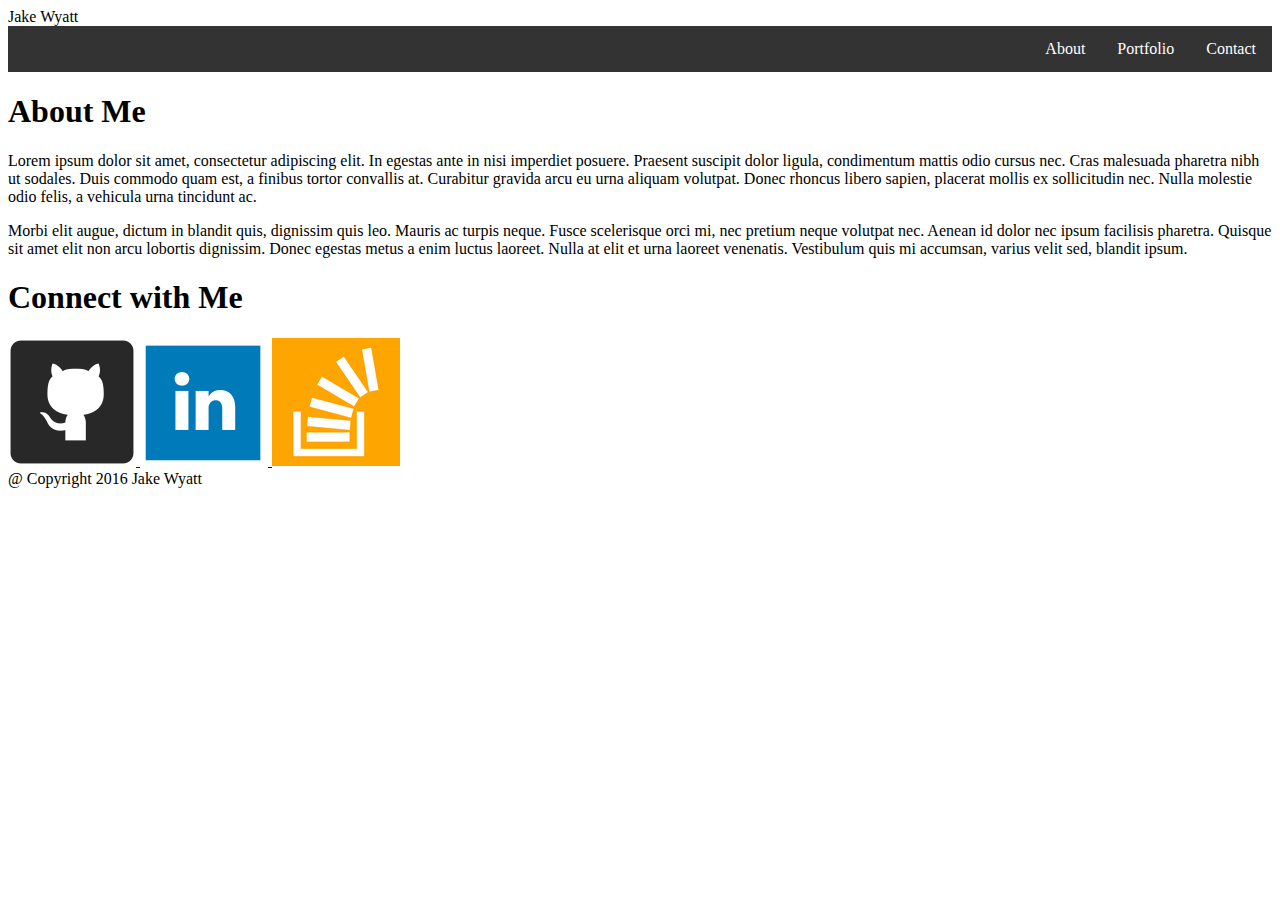
==== index.html @ 5181741e "file updates 041017" ====
<!DOCTYPE html>
<html lang="en">

<head>
	<title>About</title>
	<meta charset="utf-8">

	<link rel="stylesheet" type="text/css" href="assets/css/style.css">

</head>

<body>

<header>Jake Wyatt</header>


<ul>
	<li><a href="contact.html" target="_blank">Contact</a></li>
	<li><a href="portfolio.html" target="_blank">Portfolio</a></li>
	<li><a href="index.html" target="_blank">About</a></li>
</ul>

	<section id="About">
	
	<h1>About Me</h1>

		<p>Lorem ipsum dolor sit amet, consectetur adipiscing elit. In egestas ante in nisi imperdiet posuere. Praesent suscipit dolor ligula, condimentum mattis odio cursus nec. Cras malesuada pharetra nibh ut sodales. Duis commodo quam est, a finibus tortor convallis at. Curabitur gravida arcu eu urna aliquam volutpat. Donec rhoncus libero sapien, placerat mollis ex sollicitudin nec. Nulla molestie odio felis, a vehicula urna tincidunt ac.</p>

		<p>Morbi elit augue, dictum in blandit quis, dignissim quis leo. Mauris ac turpis neque. Fusce scelerisque orci mi, nec pretium neque volutpat nec. Aenean id dolor nec ipsum facilisis pharetra. Quisque sit amet elit non arcu lobortis dignissim. Donec egestas metus a enim luctus laoreet. Nulla at elit et urna laoreet venenatis. Vestibulum quis mi accumsan, varius velit sed, blandit ipsum.</p>

</section>

<section id="Connect">
	<h1>Connect with Me</h1>

		<a href="https://github.com/jrw4466" target="_blank">
			<img src="assets/images/1491846948_29_GitHub.png" alt="GitHub Pic">
		</a>
		<a href="https://www.linkedin.com/in/jake-wyatt-ii-42ab9148" target="_blank">
			<img src="assets/images/1491846863_linkedin_square_color.png" alt="LinkedIn Pic">
		</a>
		<a href="http://stackexchange.com/users/10614883/jwyatt955">
			<img src="assets/images/1491847006_stackoverflow.png" alt="StackoverflowPic">
		</a>

</section>

<footer>@ Copyright 2016 Jake Wyatt</footer>


</body>
</html>
---- assets/css/style.css ----
/* Removes the <ul> bullets and browser default settings */
ul {
	list-style-type: none;
	margin: 0;
	padding: 0;
	overflow: hidden;
	background-color: #333;
}

li {
	float: right;
}

li a {
    display: block;
    color: white;
    text-align: center;
    padding: 14px 16px;
    text-decoration: none;

}

 li a:hover {
    background-color: #111;
}
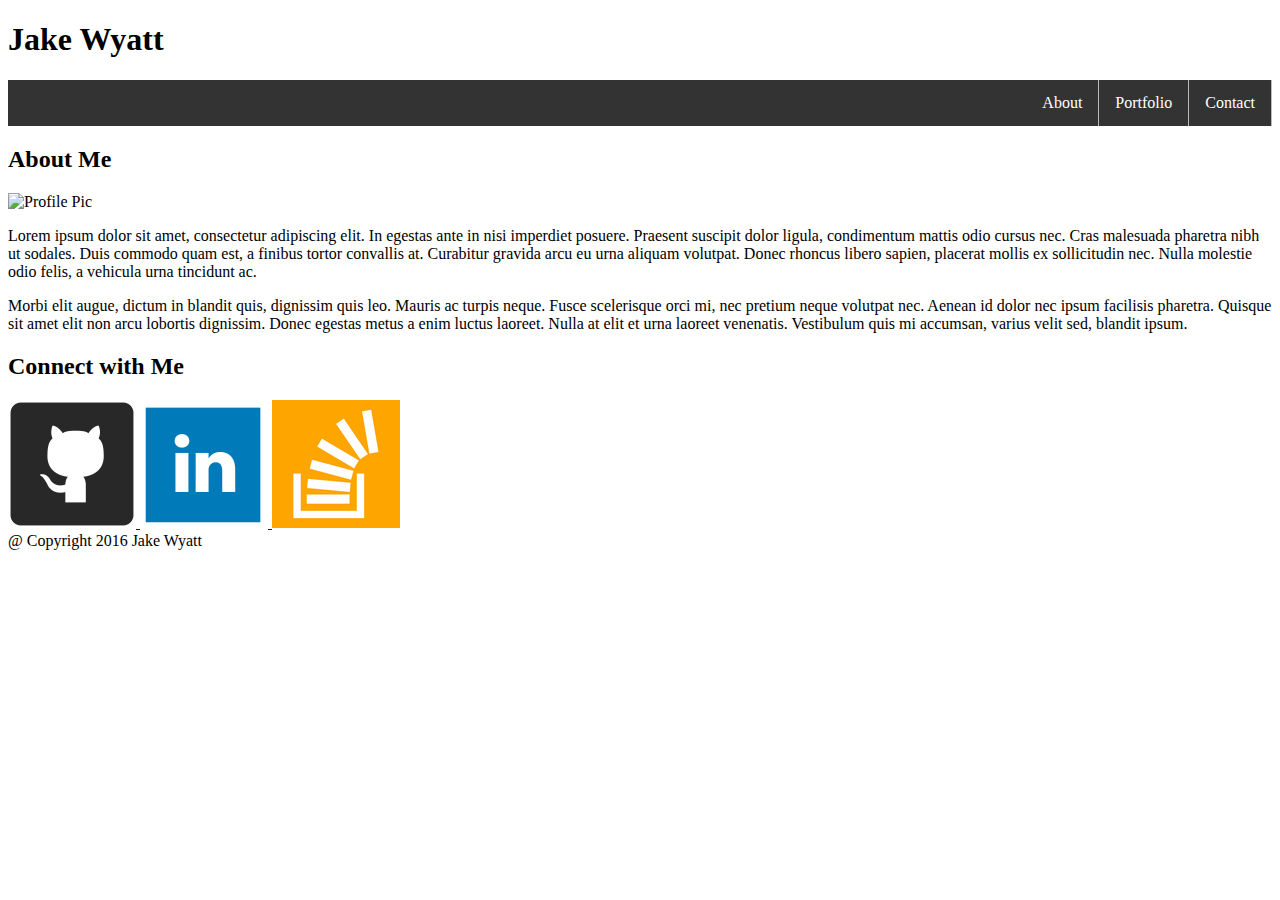
==== commit 8678d9b8: "Update v2 041017" ====
--- a/index.html
+++ b/index.html
@@ -11,42 +11,47 @@
 
 <body>
 
-<header>Jake Wyatt</header>
+	<header id="Bar">
+		<h1>Jake Wyatt</h1>
+	
+		<ul>
+			<li><a href="contact.html" target="_blank">Contact</a></li>
+			<li><a href="portfolio.html" target="_blank">Portfolio</a></li>
+			<li><a href="index.html" target="_blank">About</a></li>
+		</ul>
 
-
-<ul>
-	<li><a href="contact.html" target="_blank">Contact</a></li>
-	<li><a href="portfolio.html" target="_blank">Portfolio</a></li>
-	<li><a href="index.html" target="_blank">About</a></li>
-</ul>
+	</header>
 
 	<section id="About">
 	
-	<h1>About Me</h1>
+		<h2>About Me</h2>
+
+		<div id="Pic">
+			<img id="ProfilePic" src="assets/images/Profile.jpg" alt="Profile Pic">
+		</div>
 
 		<p>Lorem ipsum dolor sit amet, consectetur adipiscing elit. In egestas ante in nisi imperdiet posuere. Praesent suscipit dolor ligula, condimentum mattis odio cursus nec. Cras malesuada pharetra nibh ut sodales. Duis commodo quam est, a finibus tortor convallis at. Curabitur gravida arcu eu urna aliquam volutpat. Donec rhoncus libero sapien, placerat mollis ex sollicitudin nec. Nulla molestie odio felis, a vehicula urna tincidunt ac.</p>
 
 		<p>Morbi elit augue, dictum in blandit quis, dignissim quis leo. Mauris ac turpis neque. Fusce scelerisque orci mi, nec pretium neque volutpat nec. Aenean id dolor nec ipsum facilisis pharetra. Quisque sit amet elit non arcu lobortis dignissim. Donec egestas metus a enim luctus laoreet. Nulla at elit et urna laoreet venenatis. Vestibulum quis mi accumsan, varius velit sed, blandit ipsum.</p>
 
-</section>
+	</section>
 
-<section id="Connect">
-	<h1>Connect with Me</h1>
+	<section id="Connect">
+		<h2>Connect with Me</h2>
 
-		<a href="https://github.com/jrw4466" target="_blank">
-			<img src="assets/images/1491846948_29_GitHub.png" alt="GitHub Pic">
-		</a>
-		<a href="https://www.linkedin.com/in/jake-wyatt-ii-42ab9148" target="_blank">
-			<img src="assets/images/1491846863_linkedin_square_color.png" alt="LinkedIn Pic">
-		</a>
-		<a href="http://stackexchange.com/users/10614883/jwyatt955">
-			<img src="assets/images/1491847006_stackoverflow.png" alt="StackoverflowPic">
-		</a>
+			<a href="https://github.com/jrw4466" target="_blank">
+				<img src="assets/images/1491846948_29_GitHub.png" alt="GitHub Pic">
+			</a>
+			<a href="https://www.linkedin.com/in/jake-wyatt-ii-42ab9148" target="_blank">
+				<img src="assets/images/1491846863_linkedin_square_color.png" alt="LinkedIn Pic">
+			</a>
+			<a href="http://stackexchange.com/users/10614883/jwyatt955">
+				<img src="assets/images/1491847006_stackoverflow.png" alt="StackoverflowPic">
+			</a>
 
-</section>
+	</section>
 
-<footer>@ Copyright 2016 Jake Wyatt</footer>
-
+	<footer>@ Copyright 2016 Jake Wyatt</footer>
 
 </body>
 </html>--- a/assets/css/style.css
+++ b/assets/css/style.css
@@ -10,6 +10,7 @@
 
 li {
 	float: right;
+	border-right: 1px solid #bbb;
 }
 
 li a {
@@ -23,4 +24,10 @@
 
  li a:hover {
     background-color: #111;
-}+}
+
+
+#ProfilePic {
+	width: 200px;
+	height: 200px;
+}
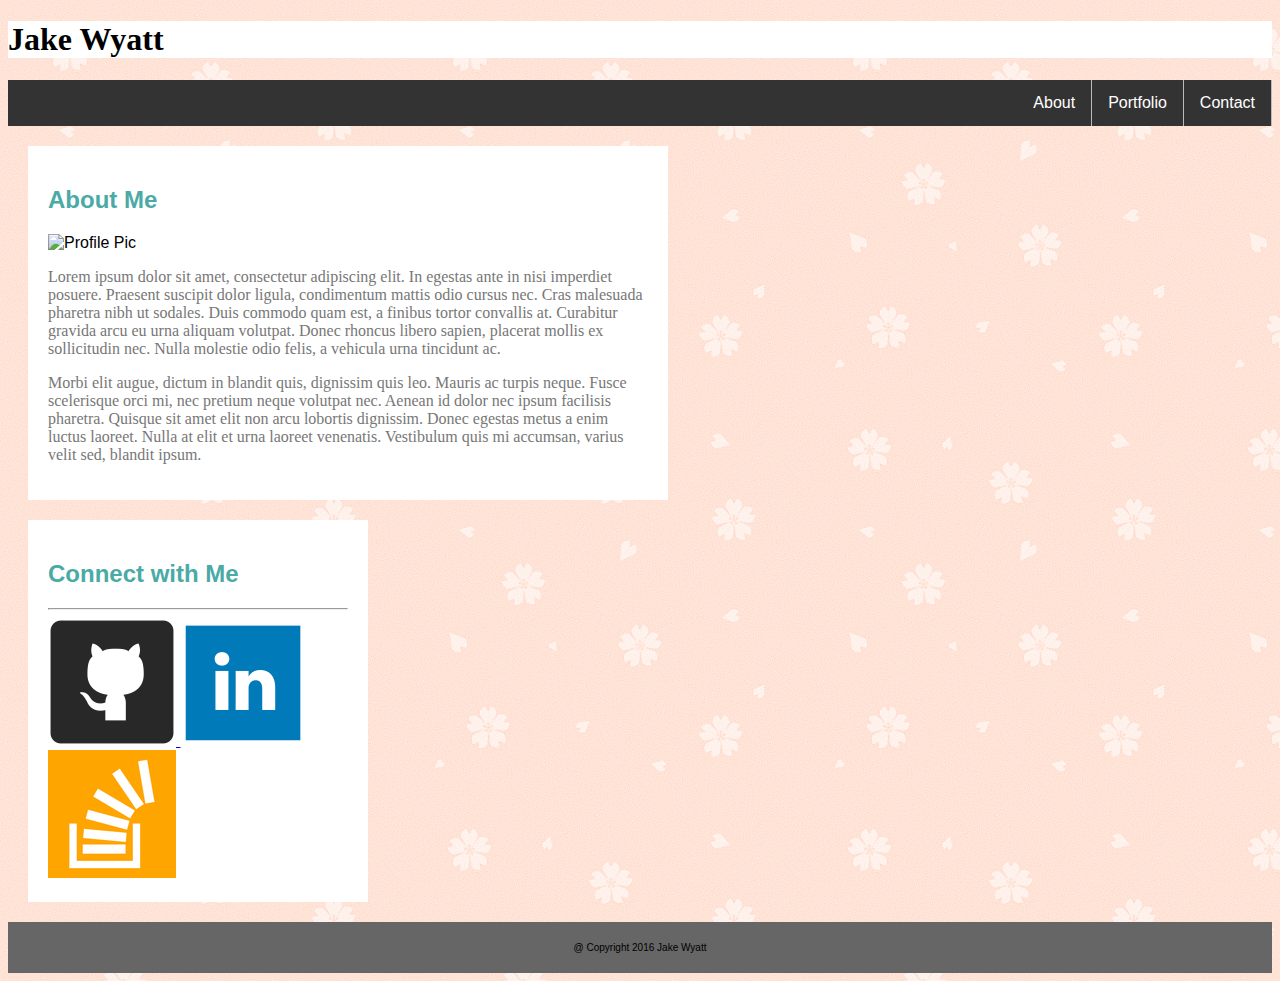
==== commit e61c95f4: "Updated 041217 0430PM" ====
--- a/index.html
+++ b/index.html
@@ -12,13 +12,15 @@
 <body>
 
 	<header id="Bar">
+		
 		<h1>Jake Wyatt</h1>
-	
 		<ul>
 			<li><a href="contact.html" target="_blank">Contact</a></li>
 			<li><a href="portfolio.html" target="_blank">Portfolio</a></li>
 			<li><a href="index.html" target="_blank">About</a></li>
 		</ul>
+
+		
 
 	</header>
 
@@ -39,6 +41,8 @@
 	<section id="Connect">
 		<h2>Connect with Me</h2>
 
+		<hr>
+
 			<a href="https://github.com/jrw4466" target="_blank">
 				<img src="assets/images/1491846948_29_GitHub.png" alt="GitHub Pic">
 			</a>
--- a/assets/css/style.css
+++ b/assets/css/style.css
@@ -1,3 +1,41 @@
+
+/* All Pages Styling */
+
+body {
+	font-family: "Arial"; "Helvetica Neue", Helvetica, sans-sereif;
+    background-image: url("../images/sakura.png");
+}
+
+h1 {
+	background-color: #ffffff;
+	font-family: "Georgia", Times, "Times New Roman"; serif;
+}
+
+h2 {
+	color: #4aaaa5;
+
+}
+
+p {
+	color: #777777;
+	font-family: "Georgia", Times, "Times New Roman"; serif;
+}
+
+footer {
+	background-color: #666666;
+	text-align: center;
+	padding: 20px;
+	font-size: 10px
+}
+
+#Connect {
+    width: 300px;
+    background: white;
+    padding: 20px;
+    border: 1px solid: black;
+    margin: 20px;
+}
+
 
 /* Removes the <ul> bullets and browser default settings */
 ul {
@@ -26,8 +64,66 @@
     background-color: #111;
 }
 
+/* Index.html CSS Styles */
+#About {
+    width: 600px;
+    background: white;
+    padding: 20px;
+    border: 1px solid: black;
+    margin: 20px;
+}
+
 
 #ProfilePic {
 	width: 200px;
 	height: 200px;
 }
+
+/* Portfolio HTML CSS Styles*/
+
+
+.Pic {
+  /* relative positioning */
+  position: relative;
+  width: 150px;
+  height: 150px;
+  background: #2db34a;
+  border: 2px solid black;
+}
+
+/* Contact Form HTML CSS Styles*/
+
+input[type=text], textarea {
+    width: 100%;
+    padding: 12px;
+    border: 1px solid #ccc;
+    border-radius: 4px;
+    box-sizing: border-box;
+    margin-top: 6px;
+    margin-bottom: 16px;
+    resize: vertical;
+}
+
+input[type=submit] {
+    background-color: #4CAF50;
+    color: white;
+    padding: 12px 20px;
+    border: none;
+    border-radius: 4px;
+    cursor: pointer;
+}
+
+input[type=submit]:hover {
+    background-color: #45a049;
+}
+
+.container {
+    border-radius: 5px;
+    background-color: #f2f2f2;
+    padding: 20px;
+}
+
+#message {
+	height: 200px;
+}
+
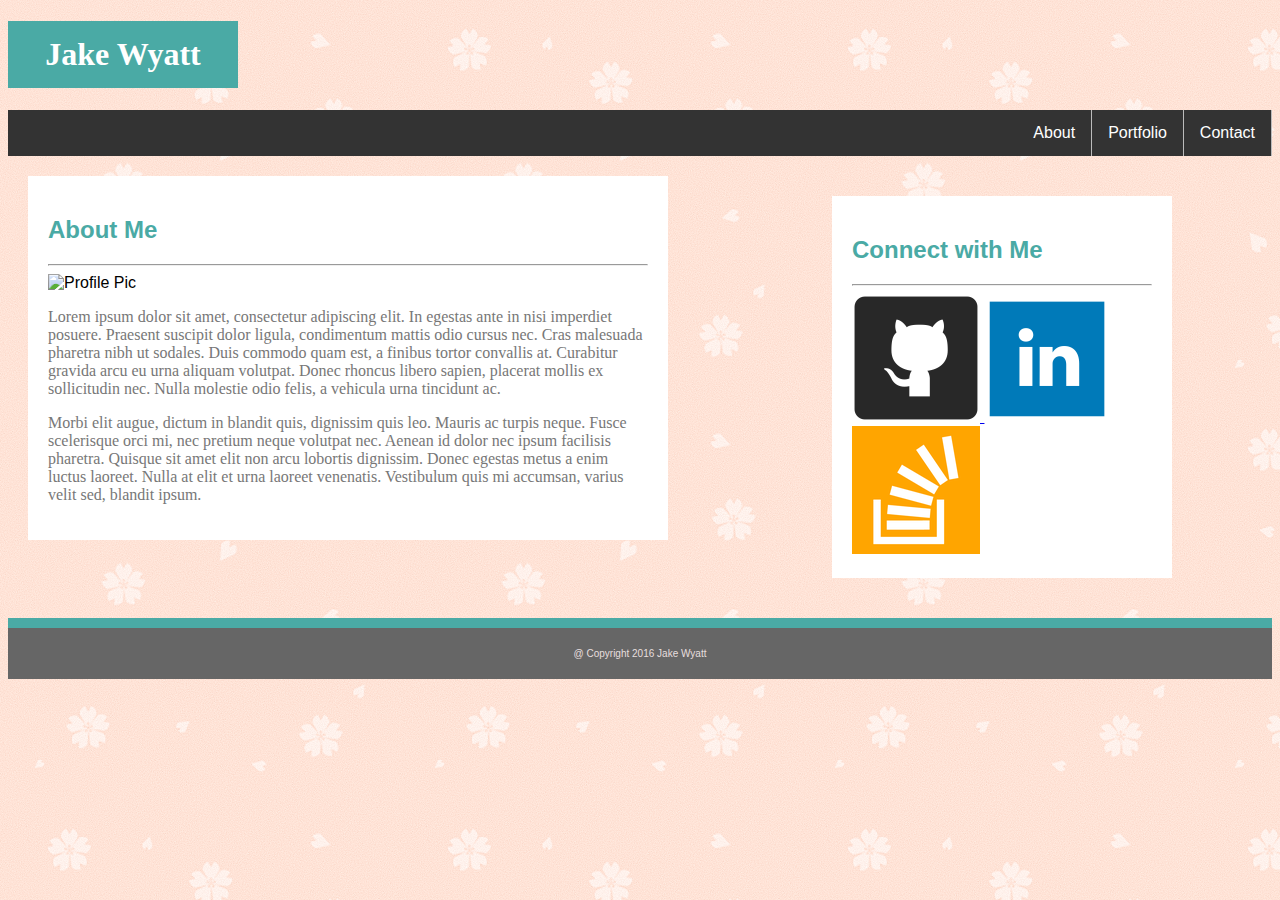
==== commit 72edc4d8: "Updated 041217 0530PM" ====
--- a/index.html
+++ b/index.html
@@ -28,6 +28,8 @@
 	
 		<h2>About Me</h2>
 
+		<hr>
+
 		<div id="Pic">
 			<img id="ProfilePic" src="assets/images/Profile.jpg" alt="Profile Pic">
 		</div>
@@ -40,9 +42,10 @@
 
 	<section id="Connect">
 		<h2>Connect with Me</h2>
-
+		
 		<hr>
 
+			<div class="Links">
 			<a href="https://github.com/jrw4466" target="_blank">
 				<img src="assets/images/1491846948_29_GitHub.png" alt="GitHub Pic">
 			</a>
@@ -52,6 +55,7 @@
 			<a href="http://stackexchange.com/users/10614883/jwyatt955">
 				<img src="assets/images/1491847006_stackoverflow.png" alt="StackoverflowPic">
 			</a>
+			</div>
 
 	</section>
 
--- a/assets/css/style.css
+++ b/assets/css/style.css
@@ -7,8 +7,12 @@
 }
 
 h1 {
-	background-color: #ffffff;
+	background-color: #4aaaa5;
 	font-family: "Georgia", Times, "Times New Roman"; serif;
+    color: white;
+    width: 200px;
+    padding: 15px;
+    text-align: center;
 }
 
 h2 {
@@ -22,24 +26,35 @@
 }
 
 footer {
-	background-color: #666666;
+	clear: both;
+    background-color: #666666;
 	text-align: center;
 	padding: 20px;
-	font-size: 10px
+	font-size: 10px;
+    border-top-width: 10px;
+    border-top-color: #4aaaa5;
+    border-top-style: solid;
+    color: #e6dfdf;
 }
 
 #Connect {
+    float: right;
     width: 300px;
     background: white;
     padding: 20px;
     border: 1px solid: black;
     margin: 20px;
+    margin: 40px 100px 40px 20px
+}
+
+.links {
+    margin-top: 20px;
 }
 
 
 /* Removes the <ul> bullets and browser default settings */
 ul {
-	list-style-type: none;
+    list-style-type: none;
 	margin: 0;
 	padding: 0;
 	overflow: hidden;
@@ -66,6 +81,7 @@
 
 /* Index.html CSS Styles */
 #About {
+    float:left;
     width: 600px;
     background: white;
     padding: 20px;
@@ -81,6 +97,14 @@
 
 /* Portfolio HTML CSS Styles*/
 
+#Portfolio {
+    float: left;
+    width: 600px;
+    background: white;
+    padding: 20px;
+    border: 1px solid: black;
+    margin: 20px;
+}
 
 .Pic {
   /* relative positioning */
@@ -91,7 +115,24 @@
   border: 2px solid black;
 }
 
+.lab {
+    background-color: #4aaaa5;
+    font-family: "Georgia", Times, "Times New Roman"; serif;
+    color: white;
+    width: 150px;
+    padding: 15px;
+    text-align: center;
+}
+
 /* Contact Form HTML CSS Styles*/
+
+#Contact {
+    float: left;
+    width: 600px;
+    background: white;
+    padding: 20px;
+    margin: 40px 20px 40px 100px;
+}
 
 input[type=text], textarea {
     width: 100%;
@@ -105,7 +146,7 @@
 }
 
 input[type=submit] {
-    background-color: #4CAF50;
+    background-color: #4aaaa5;
     color: white;
     padding: 12px 20px;
     border: none;
@@ -114,16 +155,16 @@
 }
 
 input[type=submit]:hover {
-    background-color: #45a049;
+    background-color: #4CAF50;
+    color: white;
 }
 
 .container {
     border-radius: 5px;
-    background-color: #f2f2f2;
+    background-color: white;
     padding: 20px;
 }
 
 #message {
 	height: 200px;
 }
-
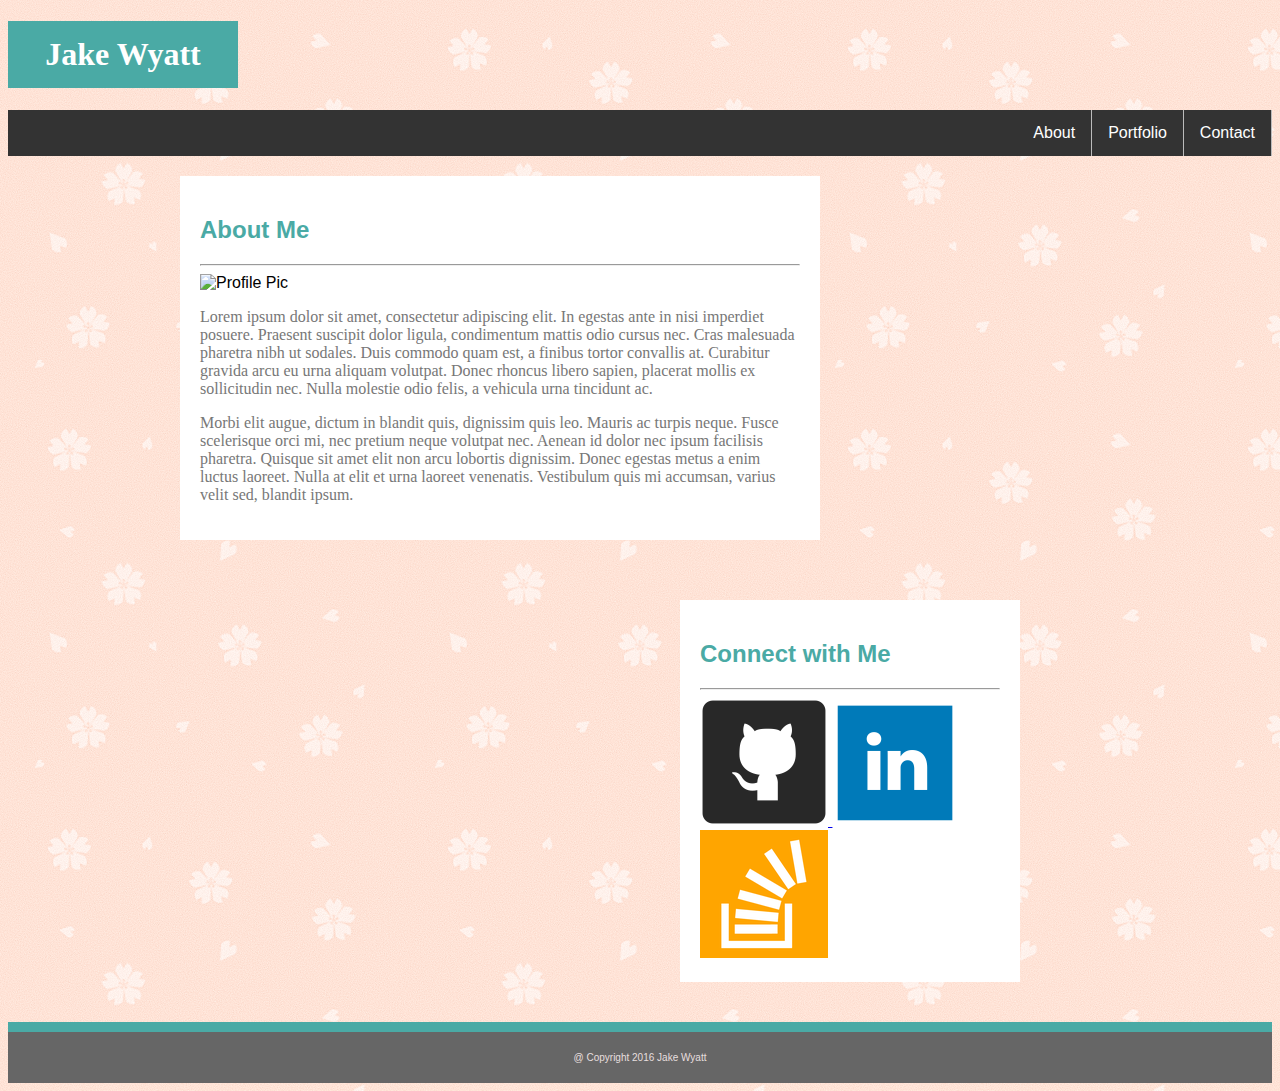
==== commit 9404c6d5: "Updated 041217 0551PM" ====
--- a/index.html
+++ b/index.html
@@ -20,9 +20,9 @@
 			<li><a href="index.html" target="_blank">About</a></li>
 		</ul>
 
-		
+	</header>
 
-	</header>
+	<div class="container10">
 
 	<section id="About">
 	
@@ -59,6 +59,8 @@
 
 	</section>
 
+	</div>
+
 	<footer>@ Copyright 2016 Jake Wyatt</footer>
 
 </body>
--- a/assets/css/style.css
+++ b/assets/css/style.css
@@ -168,3 +168,8 @@
 #message {
 	height: 200px;
 }
+
+.container10 {
+    width: 960px;
+    margin: 0 auto;
+}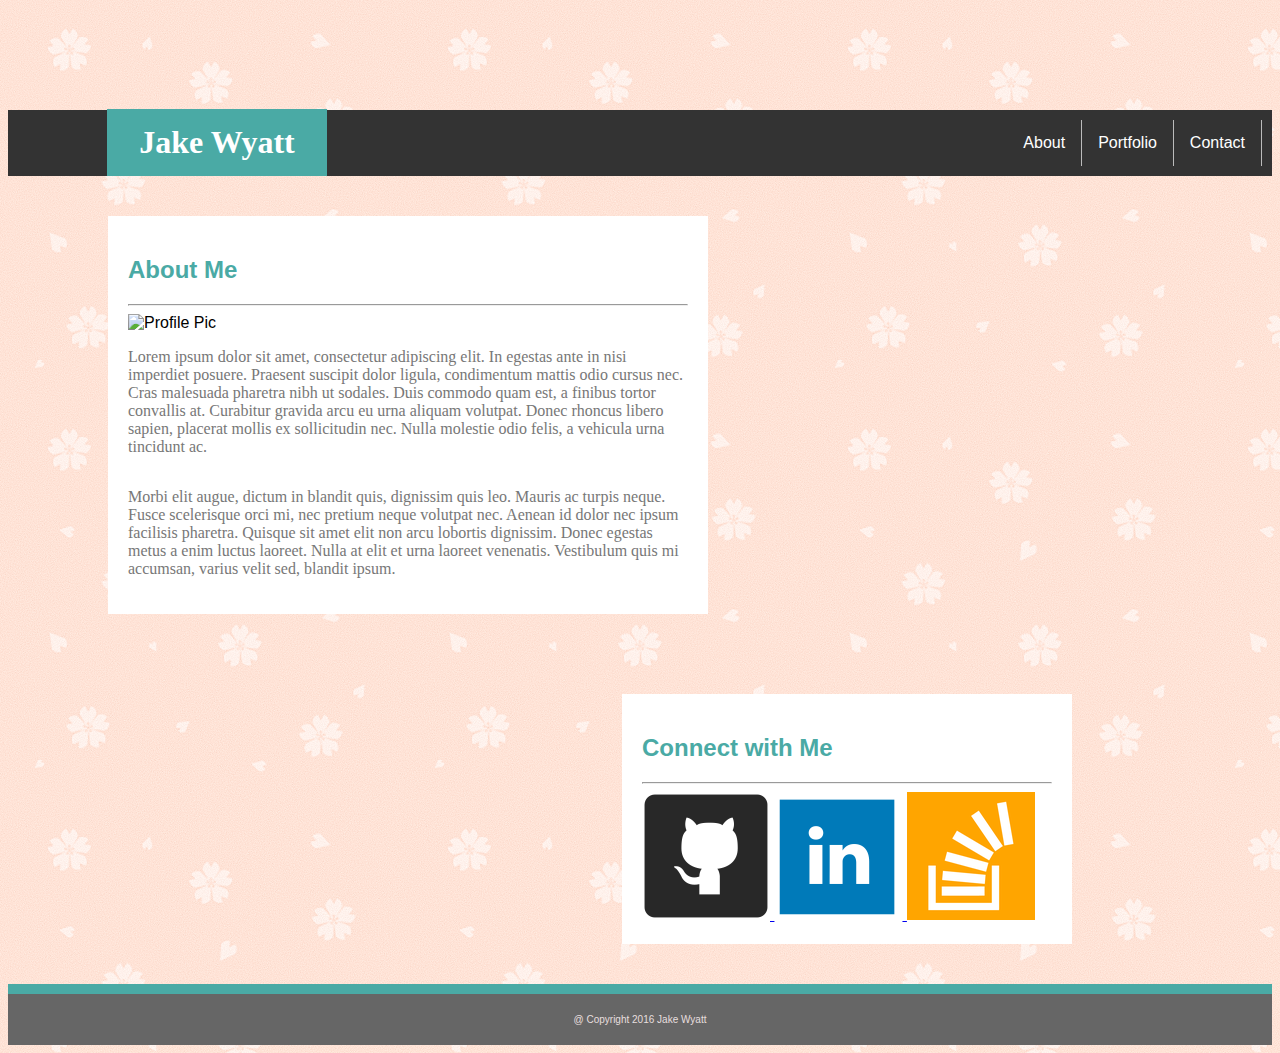
==== commit b7d2f978: "Updated 041217 1020PM" ====
--- a/index.html
+++ b/index.html
@@ -22,23 +22,23 @@
 
 	</header>
 
-	<div class="container10">
+		<section id="About">
+	
+			<h2>About Me</h2>
 
-	<section id="About">
-	
-		<h2>About Me</h2>
+			<hr>
 
-		<hr>
+			<div id="Pic1">
+				<img id="ProfilePic" src="assets/images/Profile.jpg" alt="Profile Pic">
+			</div>
 
-		<div id="Pic">
-			<img id="ProfilePic" src="assets/images/Profile.jpg" alt="Profile Pic">
-		</div>
+			<div id="Pic2">
+				<p>Lorem ipsum dolor sit amet, consectetur adipiscing elit. In egestas ante in nisi imperdiet posuere. Praesent suscipit dolor ligula, condimentum mattis odio cursus nec. Cras malesuada pharetra nibh ut sodales. Duis commodo quam est, a finibus tortor convallis at. Curabitur gravida arcu eu urna aliquam volutpat. Donec rhoncus libero sapien, placerat mollis ex sollicitudin nec. Nulla molestie odio felis, a vehicula urna tincidunt ac.</p>
 
-		<p>Lorem ipsum dolor sit amet, consectetur adipiscing elit. In egestas ante in nisi imperdiet posuere. Praesent suscipit dolor ligula, condimentum mattis odio cursus nec. Cras malesuada pharetra nibh ut sodales. Duis commodo quam est, a finibus tortor convallis at. Curabitur gravida arcu eu urna aliquam volutpat. Donec rhoncus libero sapien, placerat mollis ex sollicitudin nec. Nulla molestie odio felis, a vehicula urna tincidunt ac.</p>
+				<p>Morbi elit augue, dictum in blandit quis, dignissim quis leo. Mauris ac turpis neque. Fusce scelerisque orci mi, nec pretium neque volutpat nec. Aenean id dolor nec ipsum facilisis pharetra. Quisque sit amet elit non arcu lobortis dignissim. Donec egestas metus a enim luctus laoreet. Nulla at elit et urna laoreet venenatis. Vestibulum quis mi accumsan, varius velit sed, blandit ipsum.</p>
+			</div>
 
-		<p>Morbi elit augue, dictum in blandit quis, dignissim quis leo. Mauris ac turpis neque. Fusce scelerisque orci mi, nec pretium neque volutpat nec. Aenean id dolor nec ipsum facilisis pharetra. Quisque sit amet elit non arcu lobortis dignissim. Donec egestas metus a enim luctus laoreet. Nulla at elit et urna laoreet venenatis. Vestibulum quis mi accumsan, varius velit sed, blandit ipsum.</p>
-
-	</section>
+		</section>
 
 	<section id="Connect">
 		<h2>Connect with Me</h2>
@@ -59,7 +59,6 @@
 
 	</section>
 
-	</div>
 
 	<footer>@ Copyright 2016 Jake Wyatt</footer>
 
--- a/assets/css/style.css
+++ b/assets/css/style.css
@@ -1,5 +1,9 @@
 
 /* All Pages Styling */
+
+* {
+  box-sizing: border-box;
+}
 
 body {
 	font-family: "Arial"; "Helvetica Neue", Helvetica, sans-sereif;
@@ -10,9 +14,12 @@
 	background-color: #4aaaa5;
 	font-family: "Georgia", Times, "Times New Roman"; serif;
     color: white;
-    width: 200px;
+    width: 220px;
     padding: 15px;
     text-align: center;
+    position: relative;
+    top: 88px;
+    right: -99px;
 }
 
 h2 {
@@ -21,7 +28,8 @@
 }
 
 p {
-	color: #777777;
+	float: left;
+    color: #777777;
 	font-family: "Georgia", Times, "Times New Roman"; serif;
 }
 
@@ -39,16 +47,19 @@
 
 #Connect {
     float: right;
-    width: 300px;
+    width: 450px;
     background: white;
     padding: 20px;
     border: 1px solid: black;
-    margin: 20px;
-    margin: 40px 100px 40px 20px
+    margin: 40px 200px 40px 20px;
 }
 
 .links {
     margin-top: 20px;
+}
+
+#Bar {
+    margin-top: 0;
 }
 
 
@@ -56,7 +67,7 @@
 ul {
     list-style-type: none;
 	margin: 0;
-	padding: 0;
+	padding: 10px;
 	overflow: hidden;
 	background-color: #333;
 }
@@ -86,7 +97,7 @@
     background: white;
     padding: 20px;
     border: 1px solid: black;
-    margin: 20px;
+    margin: 40px 20px 40px 100px;
 }
 
 
@@ -101,27 +112,59 @@
     float: left;
     width: 600px;
     background: white;
-    padding: 20px;
-    border: 1px solid: black;
-    margin: 20px;
+    border-style: none;
+    margin: 40px 20px 40px 100px;
+    padding: 20px;
 }
 
 .Pic {
   /* relative positioning */
   position: relative;
-  width: 150px;
+  width: 200px;
   height: 150px;
   background: #2db34a;
   border: 2px solid black;
+  margin: 20px;
 }
 
 .lab {
     background-color: #4aaaa5;
     font-family: "Georgia", Times, "Times New Roman"; serif;
     color: white;
-    width: 150px;
+    width: 200px;
     padding: 15px;
     text-align: center;
+   
+}
+
+.lab1 {
+    position: relative;
+    top: -472px;
+    left: 20px;  
+}
+
+.lab2 {
+    position: relative;
+    top: -519px;
+    left: 265px;  
+}
+
+.lab3 {
+    position: relative;
+    top: -374px;
+    left: 20px;  
+}
+
+.lab4 {
+    position: relative;
+    top: -421px;
+    left: 265px;  
+}
+
+.lab5 {
+    position: relative;
+    top: -275px;
+    left: 20px;  
 }
 
 /* Contact Form HTML CSS Styles*/
@@ -168,8 +211,3 @@
 #message {
 	height: 200px;
 }
-
-.container10 {
-    width: 960px;
-    margin: 0 auto;
-}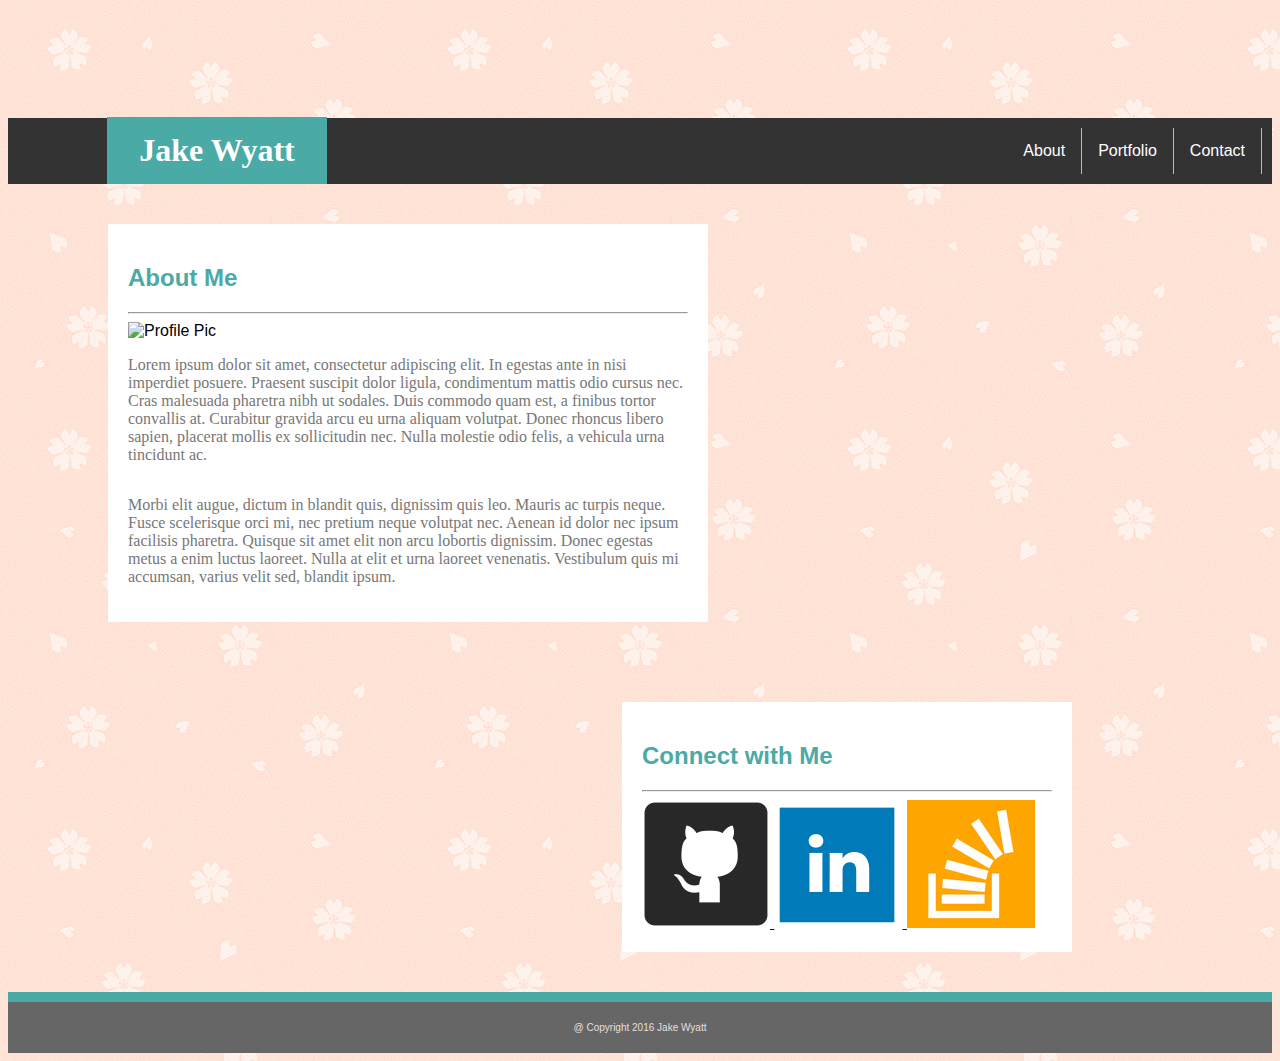
==== commit 1a9c941b: "Updated 041317 0105PM" ====
--- a/index.html
+++ b/index.html
@@ -28,16 +28,16 @@
 
 			<hr>
 
-			<div id="Pic1">
+				<div class="Bio">
+
 				<img id="ProfilePic" src="assets/images/Profile.jpg" alt="Profile Pic">
-			</div>
-
-			<div id="Pic2">
+			
 				<p>Lorem ipsum dolor sit amet, consectetur adipiscing elit. In egestas ante in nisi imperdiet posuere. Praesent suscipit dolor ligula, condimentum mattis odio cursus nec. Cras malesuada pharetra nibh ut sodales. Duis commodo quam est, a finibus tortor convallis at. Curabitur gravida arcu eu urna aliquam volutpat. Donec rhoncus libero sapien, placerat mollis ex sollicitudin nec. Nulla molestie odio felis, a vehicula urna tincidunt ac.</p>
 
 				<p>Morbi elit augue, dictum in blandit quis, dignissim quis leo. Mauris ac turpis neque. Fusce scelerisque orci mi, nec pretium neque volutpat nec. Aenean id dolor nec ipsum facilisis pharetra. Quisque sit amet elit non arcu lobortis dignissim. Donec egestas metus a enim luctus laoreet. Nulla at elit et urna laoreet venenatis. Vestibulum quis mi accumsan, varius velit sed, blandit ipsum.</p>
-			</div>
-
+				
+				</div>
+		
 		</section>
 
 	<section id="Connect">
--- a/assets/css/style.css
+++ b/assets/css/style.css
@@ -59,7 +59,9 @@
 }
 
 #Bar {
+    background-color: none;
     margin-top: 0;
+    overflow: hidden;
 }
 
 
@@ -98,11 +100,12 @@
     padding: 20px;
     border: 1px solid: black;
     margin: 40px 20px 40px 100px;
+    overflow: auto;
 }
 
 
 #ProfilePic {
-	width: 200px;
+	width: 170px;
 	height: 200px;
 }
 
@@ -115,6 +118,7 @@
     border-style: none;
     margin: 40px 20px 40px 100px;
     padding: 20px;
+    height: 700px;
 }
 
 .Pic {
